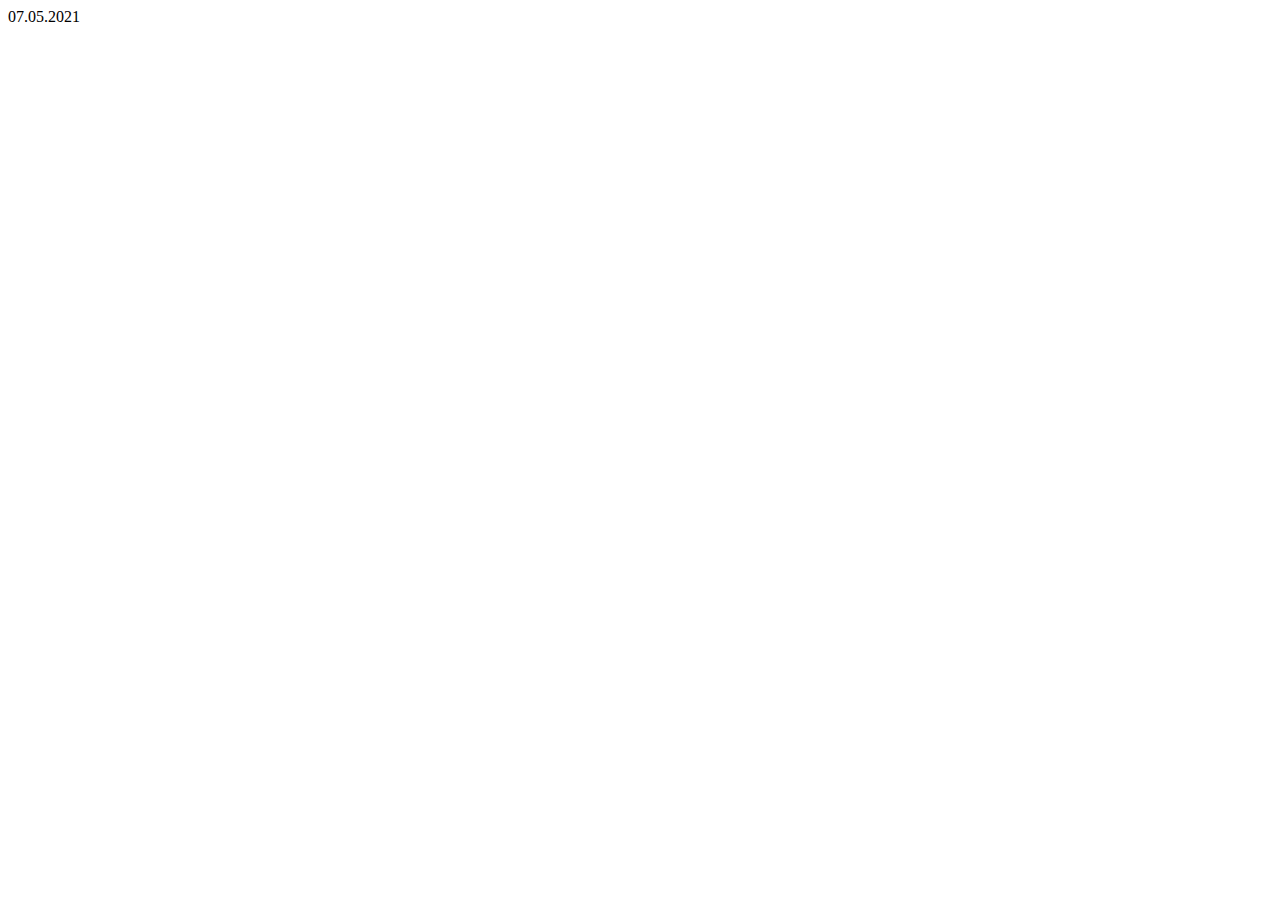
==== index.html @ 64b38204 "07052021" ====
<!DOCTYPE html>
<html lang="en">
<head>
    <meta charset="UTF-8">
    <meta http-equiv="X-UA-Compatible" content="IE=edge">
    <meta name="viewport" content="width=device-width, initial-scale=1.0">
    <title>Document</title>
</head>
<body>
    07.05.2021
</body>
</html>
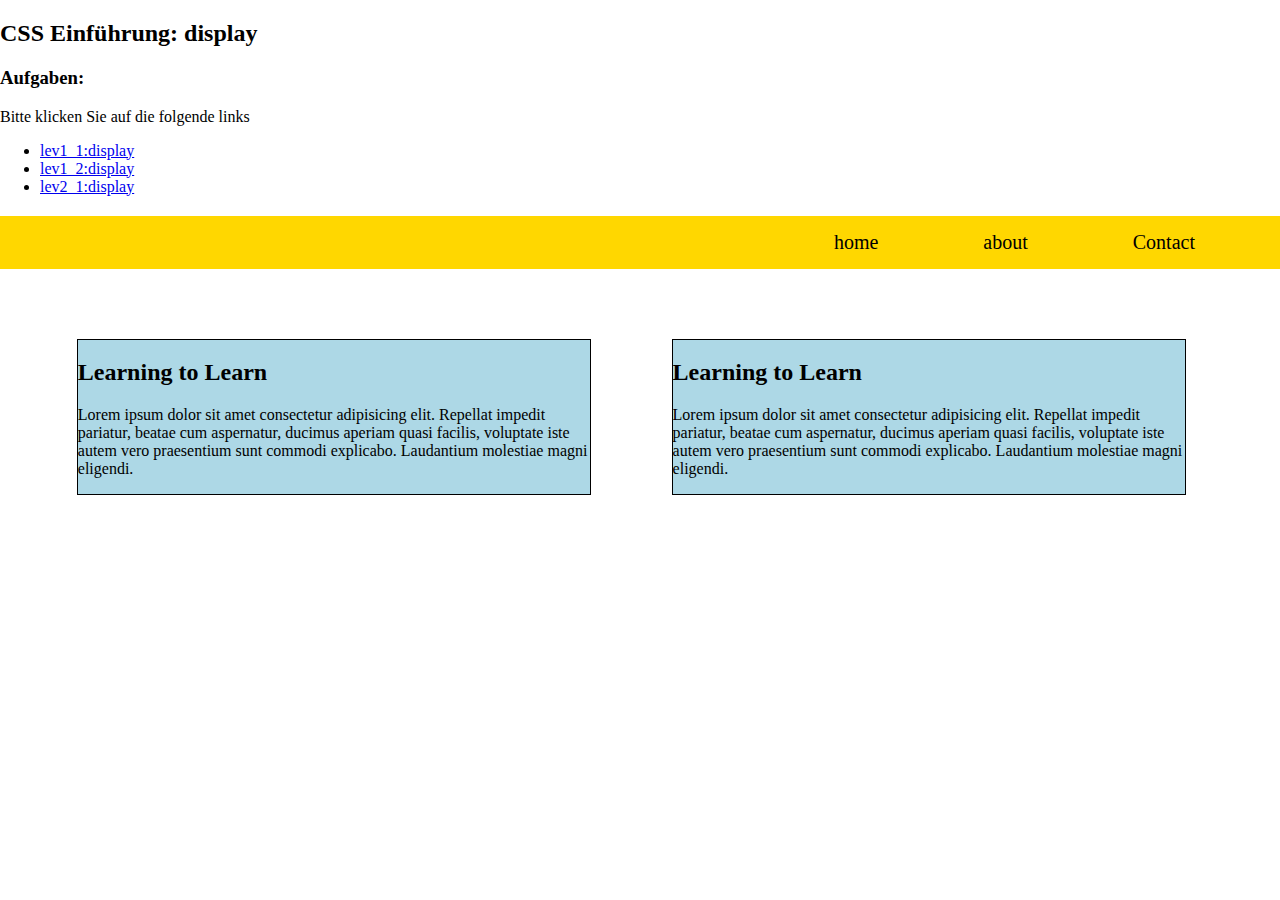
==== commit df3f4817: "update" ====
--- a/index.html
+++ b/index.html
@@ -5,8 +5,39 @@
     <meta http-equiv="X-UA-Compatible" content="IE=edge">
     <meta name="viewport" content="width=device-width, initial-scale=1.0">
     <title>Document</title>
+    <link rel="stylesheet" href="assets/css/style.css">
 </head>
 <body>
-    07.05.2021
+    <h2>CSS Einführung: display
+       <h3>Aufgaben:</h3>
+       <p>Bitte klicken Sie auf die folgende links</p>
+    </h2>
+    <ul>
+        <li><a href="assets/html/lev1_1.html">lev1_1:display</a></li>
+        <li><a href="assets/html/lev1_2.html">lev1_2:display</a></li>
+        <li><a href="assets/html/lev2_1.html">lev2_1:display</a></li>
+       
+    </ul>
+    
+    <nav>
+        <ul>
+            <li>home</li>
+            <li>about</li>
+            <li>Contact</li>
+        
+        </ul>
+    </nav>
+    <section>
+        <article>
+            <h2>Learning to Learn</h2>
+            <h3>by Erika Anderson</h3>
+            <p>Lorem ipsum dolor sit amet consectetur adipisicing elit. Repellat impedit pariatur, beatae cum aspernatur, ducimus aperiam quasi facilis, voluptate iste autem vero praesentium sunt commodi explicabo. Laudantium molestiae magni eligendi.</p>
+        </article>
+        <article>
+            <h2>Learning to Learn</h2>
+            <h3>by Erika Anderson</h3>
+            <p>Lorem ipsum dolor sit amet consectetur adipisicing elit. Repellat impedit pariatur, beatae cum aspernatur, ducimus aperiam quasi facilis, voluptate iste autem vero praesentium sunt commodi explicabo. Laudantium molestiae magni eligendi.</p>
+        </article>
+    </section>
 </body>
-</html>+</html>  --- a/assets/css/style.css
+++ b/assets/css/style.css
@@ -0,0 +1,49 @@
+body {
+  margin: 0;
+}
+nav ul {
+  background-color: gold;
+  list-style-type: none;
+  /* width: 50%; */
+  margin-left: auto;
+  padding-left: auto;
+  font-size: 20px;
+  text-align: right;
+  padding: 15px;
+}
+nav ul li {
+  display: inline;
+  margin: 20px;
+  padding: 30px;
+}
+nav ul li:last-child {
+  margin-right: 40px;
+}
+article {
+  border: 1px solid black;
+  display: inline-block;
+  width: 40%;
+  margin-left: 6px;
+  margin-top: 50px;
+  margin-bottom: 50px;
+}
+article h3 {
+  display: none;
+}
+/* von Annas noch mal check */
+div {
+  height: 40px;
+  background: gold;
+  width: 50%;
+  /* margin: 0 auto; */
+  margin-left: auto;
+}
+article {
+  border: 1px solid #000;
+  background: lightblue;
+  width: 40%;
+  display: inline-block;
+  margin-left: 6%;
+  margin-top: 50px;
+  margin-bottom: 50px;
+}
